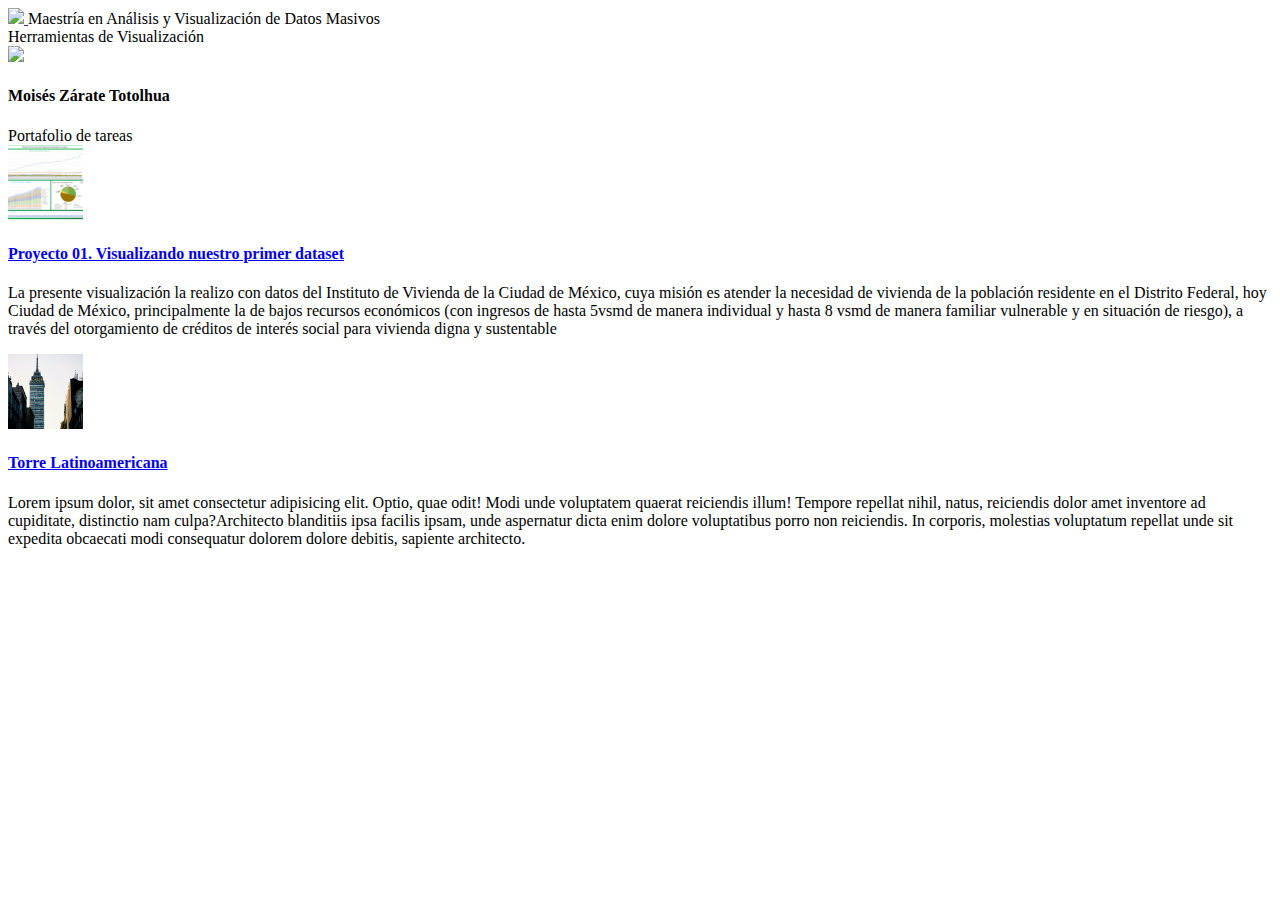
==== index.html @ cd040b6d "Primera versión de tarea" ====
<!DOCTYPE html>
<html lang="en">
<head>
  <meta charset="UTF-8">
  <meta name="viewport" content="width=device-width, initial-scale=1.0">
  <title>Document</title>

  <link rel="stylesheet" href="https://cdn.jsdelivr.net/npm/bootstrap@4.5.3/dist/css/bootstrap.min.css" integrity="sha384-TX8t27EcRE3e/ihU7zmQxVncDAy5uIKz4rEkgIXeMed4M0jlfIDPvg6uqKI2xXr2" crossorigin="anonymous">
  <link rel="stylesheet" href="/css/styles.css">

</head>
<body>

  <nav class="d-flex jutify-content-between navbar navbar-light bg-light shadow">
    <a href="">
      <img src="https://www.unir.net/wp-content/uploads/2020/03/logo-horizontal-1536x925.png" class="logo">
    </a>
    Maestría en Análisis y Visualización de Datos Masivos <br>
    Herramientas de Visualización
  </nav>

  <div class="container mt-4">
    <div class="row">

      <div class="col-md-5 col-lg-4">

        <div class="card">
          <div class="card-header text-center">
            <img src="https://www.invi.cdmx.gob.mx/storage/app/uploads/public/5dc/595/9b5/thumb_1642_343_450_0_0_crop.jpg" class="avatar rounded-circle">
            <h4>Moisés Zárate Totolhua</h4>
          </div>
          <div class="card-body">
            Portafolio de tareas
          </div>
        </div>

      </div>

      <div class="col-md-7 col-lg-8">

        <div class="media">
          <img src="/img/Tarea01.png" class="imgproy mr-4 rounded shadow">
          <div class="media-body">
            <h4><a href="01Tarea/index.html">
              Proyecto 01. Visualizando nuestro primer dataset
            </a></h4>
            <p> La presente visualización la realizo con datos del Instituto de Vivienda de la Ciudad de México, cuya misión es atender la necesidad de vivienda de la población residente en el Distrito Federal, hoy Ciudad de México, principalmente la de bajos recursos económicos (con ingresos de hasta 5vsmd de manera individual y hasta 8 vsmd de manera familiar vulnerable y en situación de riesgo), a través del otorgamiento de créditos de interés social para vivienda digna y sustentable              
            </p>
          </div>
        </div>

        <div class="media">
          <img src="/img/latino.jpg" class="imgproy mr-4 rounded shadow">
          <div class="media-body">
            <h4><a href="proyecto1.html">
              Torre Latinoamericana
            </a></h4>
            <p>Lorem ipsum dolor, sit amet consectetur adipisicing elit. Optio, quae odit! Modi unde voluptatem quaerat reiciendis illum! Tempore repellat nihil, natus, reiciendis dolor amet inventore ad cupiditate, distinctio nam culpa?Architecto blanditiis ipsa facilis ipsam, unde aspernatur dicta enim dolore voluptatibus porro non reiciendis. In corporis, molestias voluptatum repellat unde sit expedita obcaecati modi consequatur dolorem dolore debitis, sapiente architecto.</p>
          </div>
        </div>

      </div>

    </div>
  </div>

  <script src="https://code.jquery.com/jquery-3.5.1.slim.min.js" integrity="sha384-DfXdz2htPH0lsSSs5nCTpuj/zy4C+OGpamoFVy38MVBnE+IbbVYUew+OrCXaRkfj" crossorigin="anonymous"></script>
  <script src="https://cdn.jsdelivr.net/npm/bootstrap@4.5.3/dist/js/bootstrap.bundle.min.js" integrity="sha384-ho+j7jyWK8fNQe+A12Hb8AhRq26LrZ/JpcUGGOn+Y7RsweNrtN/tE3MoK7ZeZDyx" crossorigin="anonymous"></script>
</body>
</html>
---- css/styles.css ----
.logo {
  height: 100px;
}

.avatar {
  height: 150px;
}

.imgproy {
  height: 75px;
  width: 75px;
  object-fit: cover;
}

.vizprev {
  background-color: #eee;
  border: 1px solid #888;
}

.eje {
  font-family: 'Roboto Condensed';
  font-size: 12px;
}

.titulo-grafica {
  font-family: 'Montserrat';
  font-weight: bold;
  font-size: 20px;
}
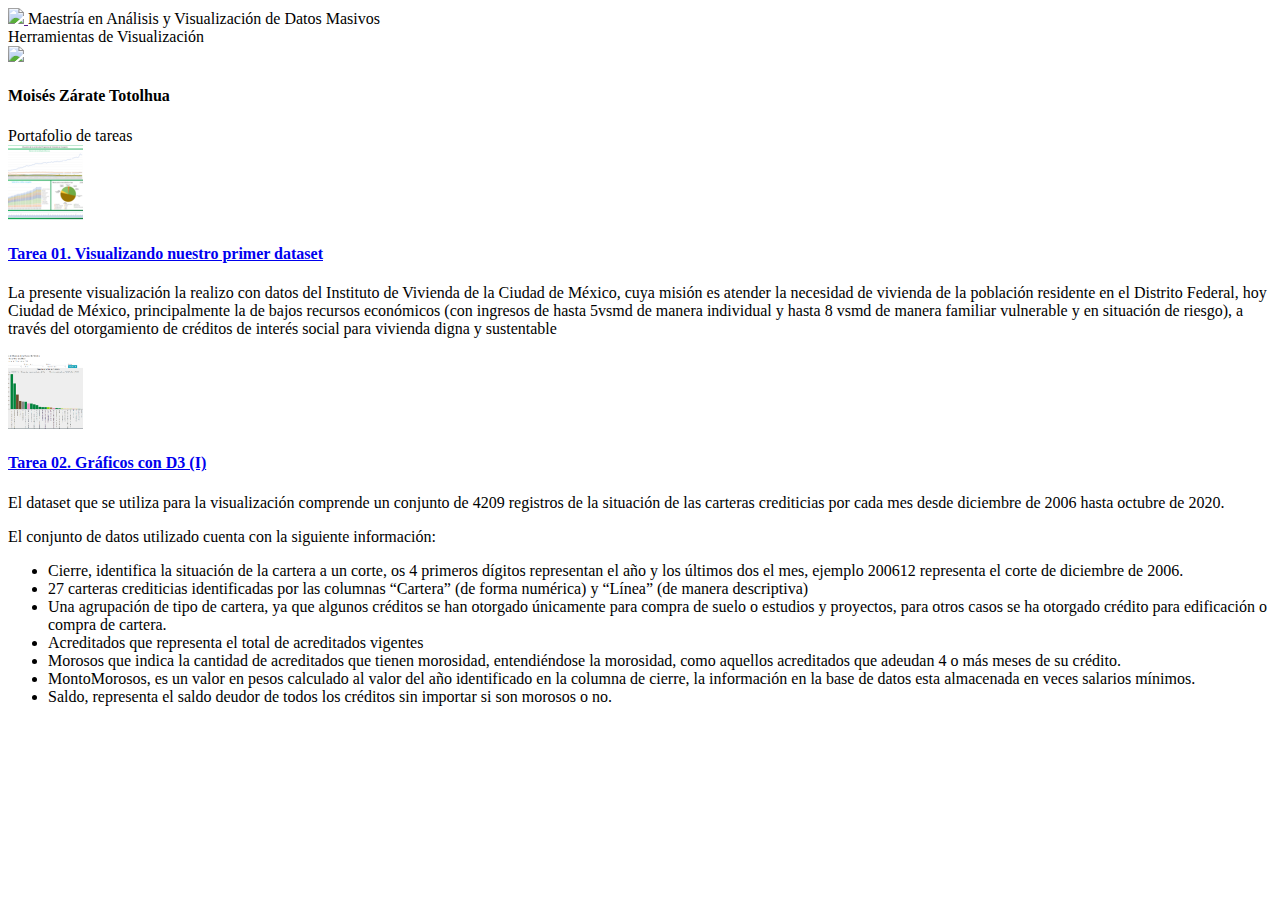
==== commit fb2d0eb6: "Actualización de tarea" ====
--- a/index.html
+++ b/index.html
@@ -1,14 +1,17 @@
 <!DOCTYPE html>
 <html lang="en">
+
 <head>
   <meta charset="UTF-8">
   <meta name="viewport" content="width=device-width, initial-scale=1.0">
-  <title>Document</title>
+  <title>Portafolio de tareas - Moisés Zárate Totolhua</title>
 
-  <link rel="stylesheet" href="https://cdn.jsdelivr.net/npm/bootstrap@4.5.3/dist/css/bootstrap.min.css" integrity="sha384-TX8t27EcRE3e/ihU7zmQxVncDAy5uIKz4rEkgIXeMed4M0jlfIDPvg6uqKI2xXr2" crossorigin="anonymous">
+  <link rel="stylesheet" href="https://cdn.jsdelivr.net/npm/bootstrap@4.5.3/dist/css/bootstrap.min.css"
+    integrity="sha384-TX8t27EcRE3e/ihU7zmQxVncDAy5uIKz4rEkgIXeMed4M0jlfIDPvg6uqKI2xXr2" crossorigin="anonymous">
   <link rel="stylesheet" href="/css/styles.css">
 
 </head>
+
 <body>
 
   <nav class="d-flex jutify-content-between navbar navbar-light bg-light shadow">
@@ -26,7 +29,9 @@
 
         <div class="card">
           <div class="card-header text-center">
-            <img src="https://www.invi.cdmx.gob.mx/storage/app/uploads/public/5dc/595/9b5/thumb_1642_343_450_0_0_crop.jpg" class="avatar rounded-circle">
+            <img
+              src="https://www.invi.cdmx.gob.mx/storage/app/uploads/public/5dc/595/9b5/thumb_1642_343_450_0_0_crop.jpg"
+              class="avatar rounded-circle">
             <h4>Moisés Zárate Totolhua</h4>
           </div>
           <div class="card-body">
@@ -41,21 +46,63 @@
         <div class="media">
           <img src="/img/Tarea01.png" class="imgproy mr-4 rounded shadow">
           <div class="media-body">
-            <h4><a href="01Tarea/index.html">
-              Proyecto 01. Visualizando nuestro primer dataset
-            </a></h4>
-            <p> La presente visualización la realizo con datos del Instituto de Vivienda de la Ciudad de México, cuya misión es atender la necesidad de vivienda de la población residente en el Distrito Federal, hoy Ciudad de México, principalmente la de bajos recursos económicos (con ingresos de hasta 5vsmd de manera individual y hasta 8 vsmd de manera familiar vulnerable y en situación de riesgo), a través del otorgamiento de créditos de interés social para vivienda digna y sustentable              
+            <h4><a href="pdfs/Trabajo01-visualizando-nuestro-primer-dataset.pdf" target="_blank">
+                Tarea 01. Visualizando nuestro primer dataset
+              </a></h4>
+            <p> La presente visualización la realizo con datos del Instituto de Vivienda de la Ciudad de México, cuya
+              misión es atender la necesidad de vivienda de la población residente en el Distrito Federal, hoy Ciudad de
+              México, principalmente la de bajos recursos económicos (con ingresos de hasta 5vsmd de manera individual y
+              hasta 8 vsmd de manera familiar vulnerable y en situación de riesgo), a través del otorgamiento de
+              créditos de interés social para vivienda digna y sustentable
             </p>
           </div>
         </div>
 
         <div class="media">
-          <img src="/img/latino.jpg" class="imgproy mr-4 rounded shadow">
+          <img src="/img/Tarea02.png" class="imgproy mr-4 rounded shadow">
           <div class="media-body">
-            <h4><a href="proyecto1.html">
-              Torre Latinoamericana
-            </a></h4>
-            <p>Lorem ipsum dolor, sit amet consectetur adipisicing elit. Optio, quae odit! Modi unde voluptatem quaerat reiciendis illum! Tempore repellat nihil, natus, reiciendis dolor amet inventore ad cupiditate, distinctio nam culpa?Architecto blanditiis ipsa facilis ipsam, unde aspernatur dicta enim dolore voluptatibus porro non reiciendis. In corporis, molestias voluptatum repellat unde sit expedita obcaecati modi consequatur dolorem dolore debitis, sapiente architecto.</p>
+            <h4><a href="/01Tarea/index.html">
+                Tarea 02. Gráficos con D3 (I)
+              </a></h4>
+            <p>
+              El dataset que se utiliza para la visualización comprende un conjunto de 4209 registros de la situación de
+              las carteras crediticias
+              por cada mes desde diciembre de 2006 hasta octubre de 2020.
+            </p>
+            <p>
+              El conjunto de datos utilizado cuenta con la siguiente información:
+            <ul>
+              <li>
+                Cierre, identifica la situación de la cartera a un corte, os 4 primeros dígitos representan el año y los
+                últimos dos el mes,
+                ejemplo 200612 representa el corte de diciembre de 2006.
+              </li>
+              <li>
+                27 carteras crediticias identificadas por las columnas “Cartera” (de forma numérica) y “Línea” (de
+                manera descriptiva)
+              </li>
+              <li>
+                Una agrupación de tipo de cartera, ya que algunos créditos se han otorgado únicamente para compra de
+                suelo o estudios y proyectos, para otros casos se ha otorgado crédito para edificación o compra de
+                cartera.
+              </li>
+              <li>
+                Acreditados que representa el total de acreditados vigentes
+              </li>
+              <li>
+                Morosos que indica la cantidad de acreditados que tienen morosidad, entendiéndose la morosidad, como
+                aquellos acreditados que adeudan 4 o más meses de su crédito.
+              </li>
+              <li>
+                MontoMorosos, es un valor en pesos calculado al valor del año identificado en la columna de cierre, la
+                información en la base de datos esta almacenada en veces salarios mínimos.
+              </li>
+              <li>
+                Saldo, representa el saldo deudor de todos los créditos sin importar si son morosos o no.
+              </li>
+            </ul>
+
+            </p>
           </div>
         </div>
 
@@ -64,7 +111,12 @@
     </div>
   </div>
 
-  <script src="https://code.jquery.com/jquery-3.5.1.slim.min.js" integrity="sha384-DfXdz2htPH0lsSSs5nCTpuj/zy4C+OGpamoFVy38MVBnE+IbbVYUew+OrCXaRkfj" crossorigin="anonymous"></script>
-  <script src="https://cdn.jsdelivr.net/npm/bootstrap@4.5.3/dist/js/bootstrap.bundle.min.js" integrity="sha384-ho+j7jyWK8fNQe+A12Hb8AhRq26LrZ/JpcUGGOn+Y7RsweNrtN/tE3MoK7ZeZDyx" crossorigin="anonymous"></script>
+  <script src="https://code.jquery.com/jquery-3.5.1.slim.min.js"
+    integrity="sha384-DfXdz2htPH0lsSSs5nCTpuj/zy4C+OGpamoFVy38MVBnE+IbbVYUew+OrCXaRkfj"
+    crossorigin="anonymous"></script>
+  <script src="https://cdn.jsdelivr.net/npm/bootstrap@4.5.3/dist/js/bootstrap.bundle.min.js"
+    integrity="sha384-ho+j7jyWK8fNQe+A12Hb8AhRq26LrZ/JpcUGGOn+Y7RsweNrtN/tE3MoK7ZeZDyx"
+    crossorigin="anonymous"></script>
 </body>
+
 </html>--- a/css/styles.css
+++ b/css/styles.css
@@ -20,6 +20,7 @@
 .eje {
   font-family: 'Roboto Condensed';
   font-size: 12px;
+  
 }
 
 .titulo-grafica {
@@ -27,3 +28,7 @@
   font-weight: bold;
   font-size: 20px;
 }
+
+.encabezadoVisualizacion{
+  background-color: #00b140;
+}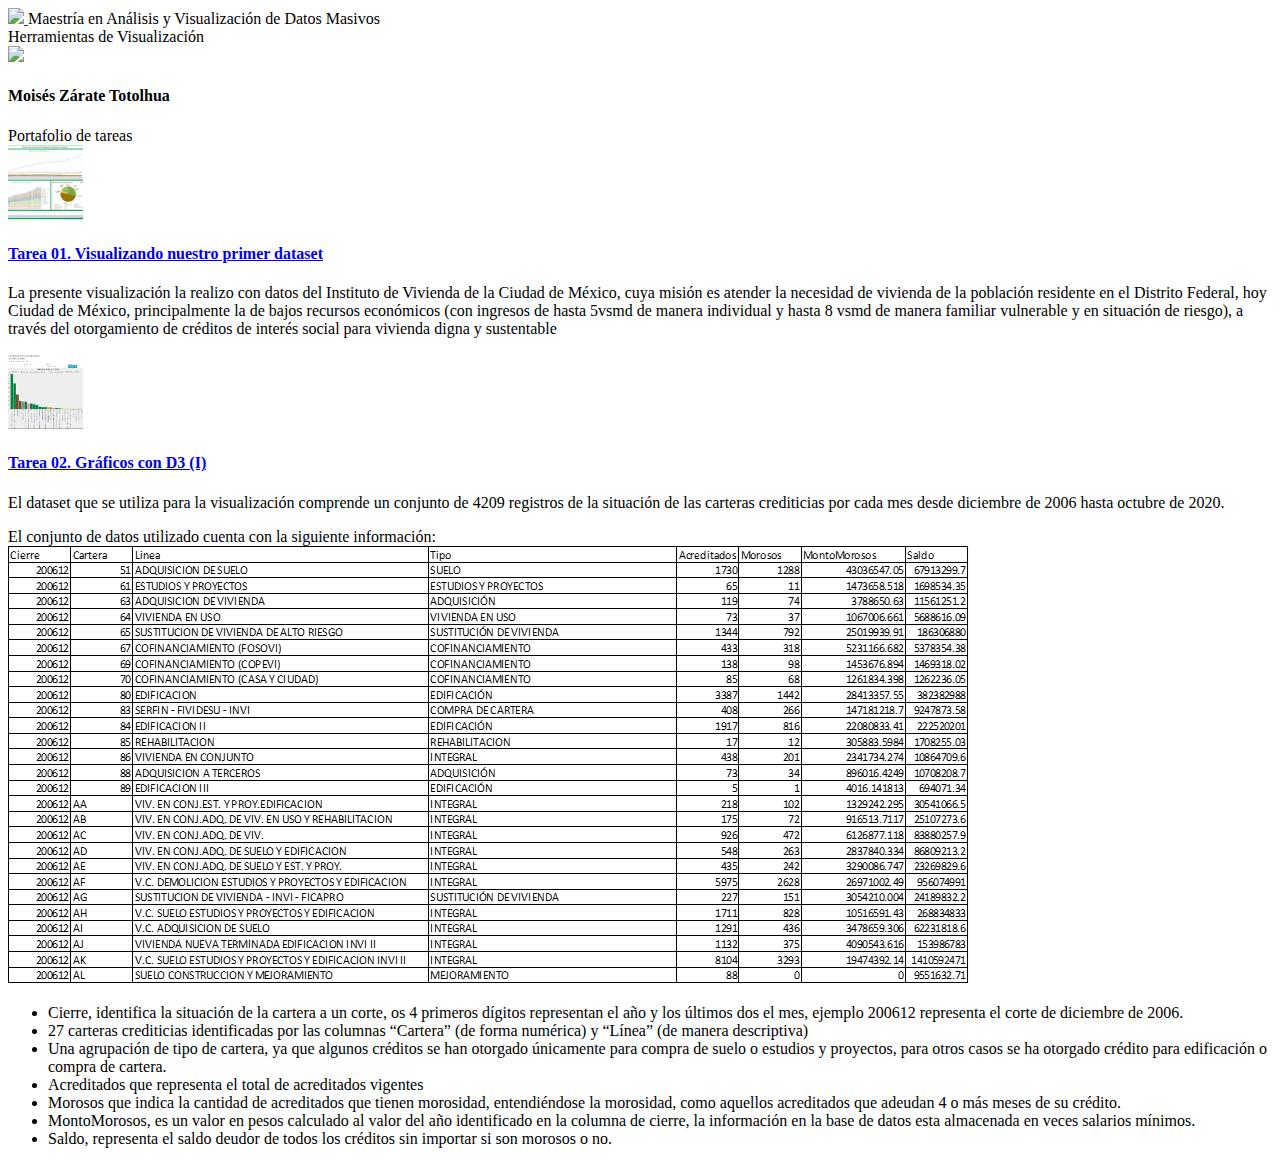
==== commit 34c10b72: "Update index.html" ====
--- a/index.html
+++ b/index.html
@@ -64,6 +64,8 @@
             <h4><a href="/01Tarea/index.html">
                 Tarea 02. Gráficos con D3 (I)
               </a></h4>
+
+
             <p>
               El dataset que se utiliza para la visualización comprende un conjunto de 4209 registros de la situación de
               las carteras crediticias
@@ -71,6 +73,8 @@
             </p>
             <p>
               El conjunto de datos utilizado cuenta con la siguiente información:
+              <br>
+              <img src="img/Tarea02_img02.png" alt="Ejemplo del dataset">
             <ul>
               <li>
                 Cierre, identifica la situación de la cartera a un corte, os 4 primeros dígitos representan el año y los
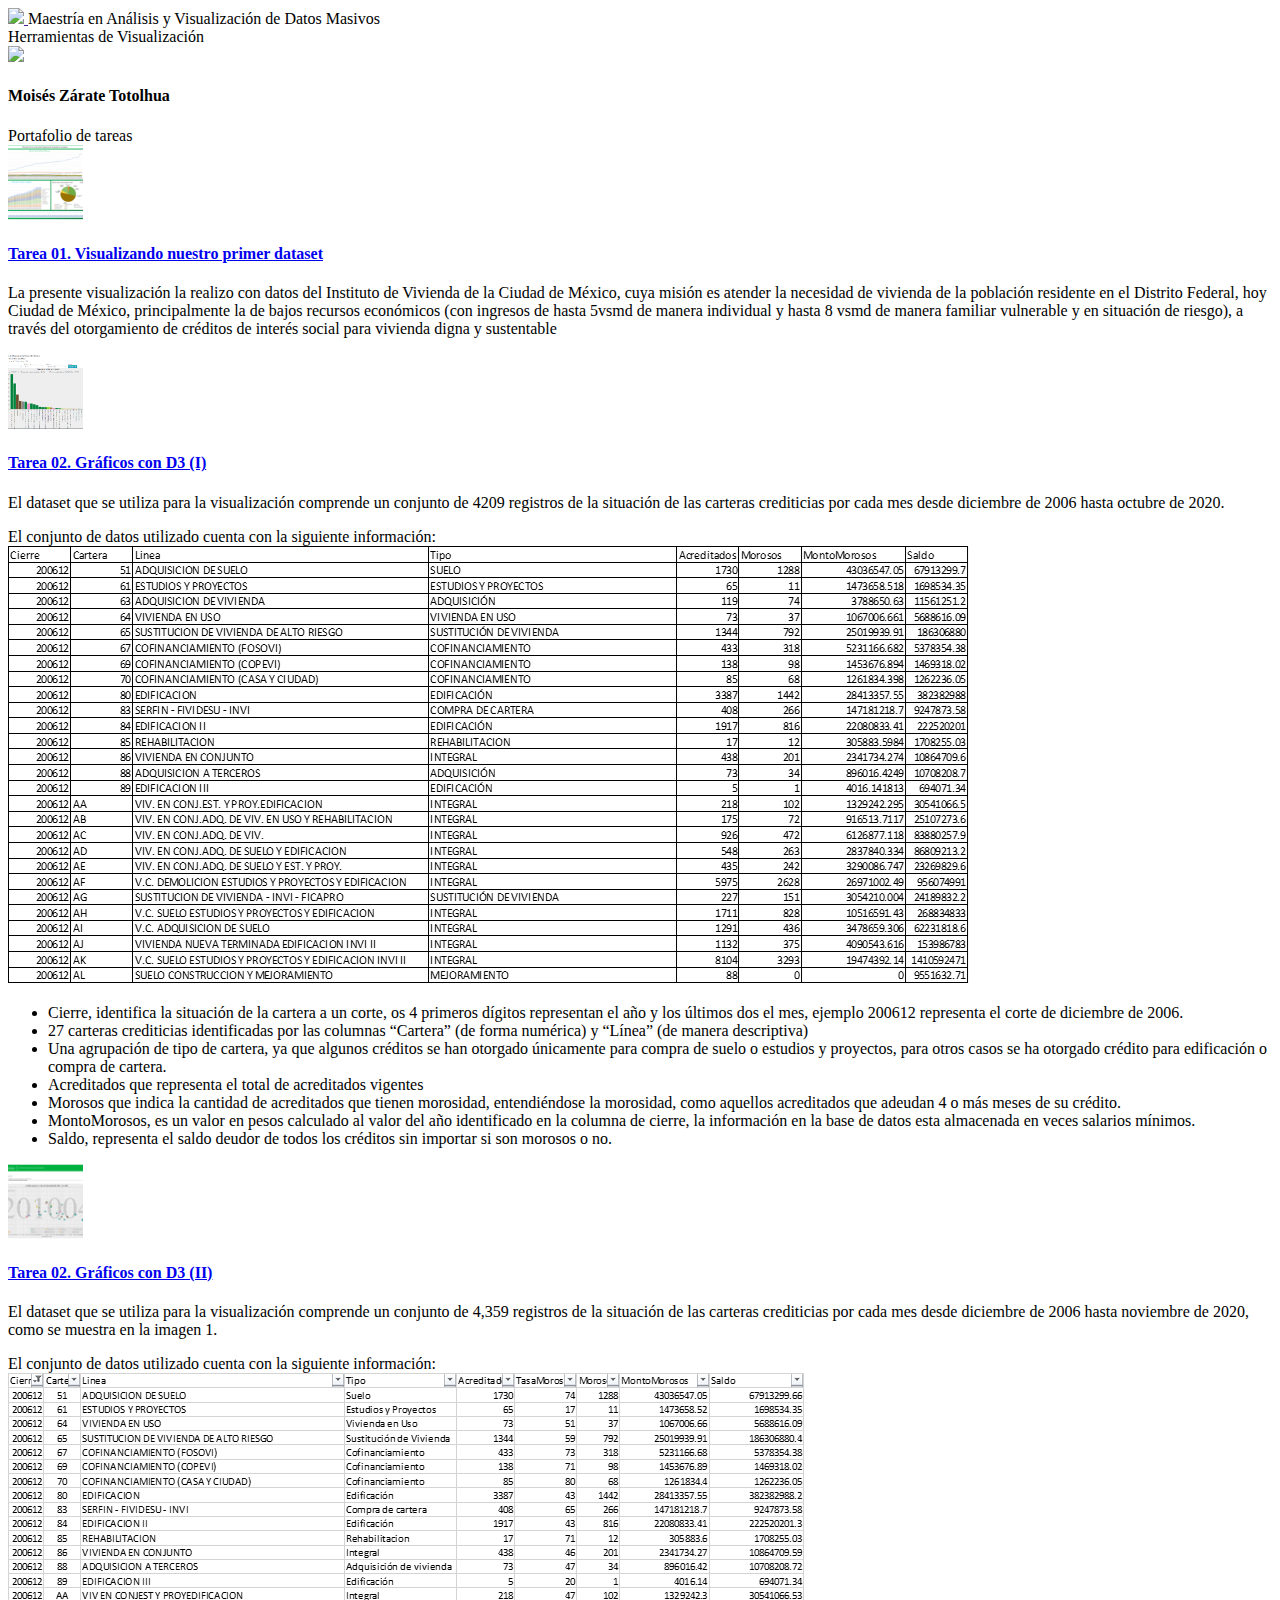
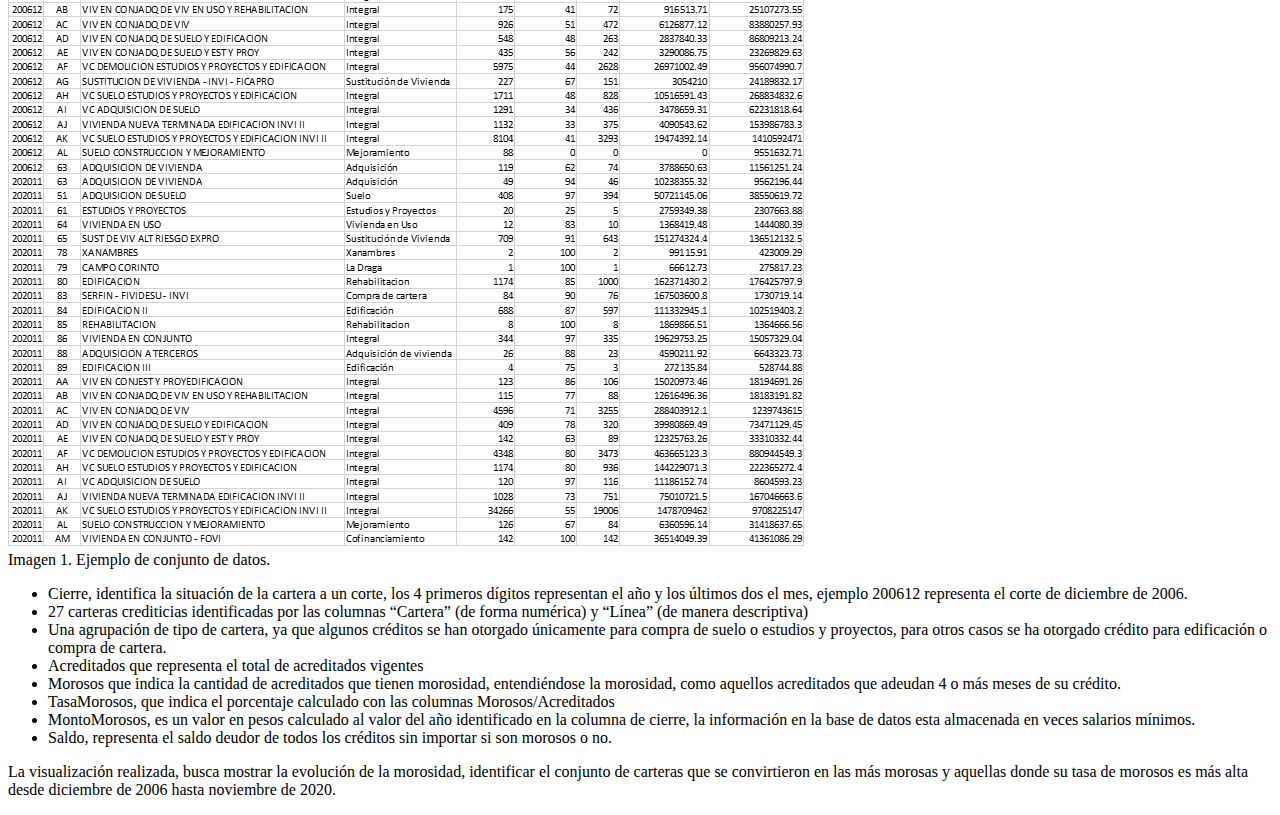
==== commit 40b3dac5: "Actualizacion" ====
--- a/index.html
+++ b/index.html
@@ -64,12 +64,9 @@
             <h4><a href="/01Tarea/index.html">
                 Tarea 02. Gráficos con D3 (I)
               </a></h4>
-
-
             <p>
               El dataset que se utiliza para la visualización comprende un conjunto de 4209 registros de la situación de
-              las carteras crediticias
-              por cada mes desde diciembre de 2006 hasta octubre de 2020.
+              las carteras crediticias por cada mes desde diciembre de 2006 hasta octubre de 2020.
             </p>
             <p>
               El conjunto de datos utilizado cuenta con la siguiente información:
@@ -110,6 +107,70 @@
           </div>
         </div>
 
+        <div class="media">
+          <img src="img/tarea03.png" class="imgproy mr-4 rounded shadow">
+          <div class="media-body">
+            <h4><a href="02Tarea/index.html">
+                Tarea 02. Gráficos con D3 (II)
+              </a></h4>
+              <p>
+                El dataset que se utiliza para la visualización comprende un conjunto de 4,359 registros de la situación de
+                las carteras crediticias
+                por cada mes desde diciembre de 2006 hasta noviembre de 2020, como se muestra en la imagen 1.
+              </p>
+              <p>
+                El conjunto de datos utilizado cuenta con la siguiente información:
+                <br>
+                <img src="img/tarea03img2.png" alt="Ejemplo del conjunto de datos." class="img-responsive" />
+                <br>
+                Imagen 1. Ejemplo de conjunto de datos.
+                <ul>
+                  <li>
+                    Cierre, identifica la situación de la cartera a un corte, los 4 primeros dígitos representan
+                    el año y los últimos dos el mes, ejemplo 200612 representa el corte de diciembre de 2006.
+                  </li>
+                  <li>
+                    27 carteras crediticias identificadas por las columnas “Cartera” (de forma numérica) y “Línea” (de
+                    manera descriptiva)
+                  </li>
+                  <li>
+                    Una agrupación de tipo de cartera, ya que algunos créditos se han otorgado únicamente para compra de
+                    suelo o estudios y proyectos, para otros casos se ha otorgado crédito para edificación o compra de
+                    cartera.
+                  </li>
+                  <li>
+                    Acreditados que representa el total de acreditados vigentes
+                  </li>
+                  <li>
+                    Morosos que indica la cantidad de acreditados que tienen morosidad, entendiéndose la morosidad, como
+                    aquellos acreditados que adeudan 4 o más meses de su crédito.
+                  </li>
+                  <li>
+                    TasaMorosos, que indica el porcentaje calculado con las columnas Morosos/Acreditados
+                  </li>
+      
+      
+                  <li>
+                    MontoMorosos, es un valor en pesos calculado al valor del año identificado en la columna de cierre, la
+                    información en la base de datos esta almacenada en veces salarios mínimos.
+                  </li>
+                  <li>
+                    Saldo, representa el saldo deudor de todos los créditos sin importar si son morosos o no.
+                  </li>
+                </ul>
+
+            </p>
+
+            <p>
+              La visualización realizada, busca mostrar la evolución de la morosidad, identificar el conjunto de carteras que 
+              se convirtieron en las más morosas y aquellas donde su tasa de morosos es más alta desde diciembre de 2006 
+              hasta noviembre de 2020. 
+            </p>
+
+
+          </div>
+        </div>
+
       </div>
 
     </div>
--- a/css/styles.css
+++ b/css/styles.css
@@ -19,16 +19,25 @@
 
 .eje {
   font-family: 'Roboto Condensed';
-  font-size: 12px;
-  
+  font-size: 14px;
 }
 
 .titulo-grafica {
   font-family: 'Montserrat';
   font-weight: bold;
-  font-size: 20px;
+  font-size: 24px;
 }
 
 .encabezadoVisualizacion{
   background-color: #00b140;
-}+}
+
+
+.ejes line {
+  stroke: #bbbbbb;
+  stroke-width: 1px;
+}
+
+.slider {
+  width: 100%;
+}
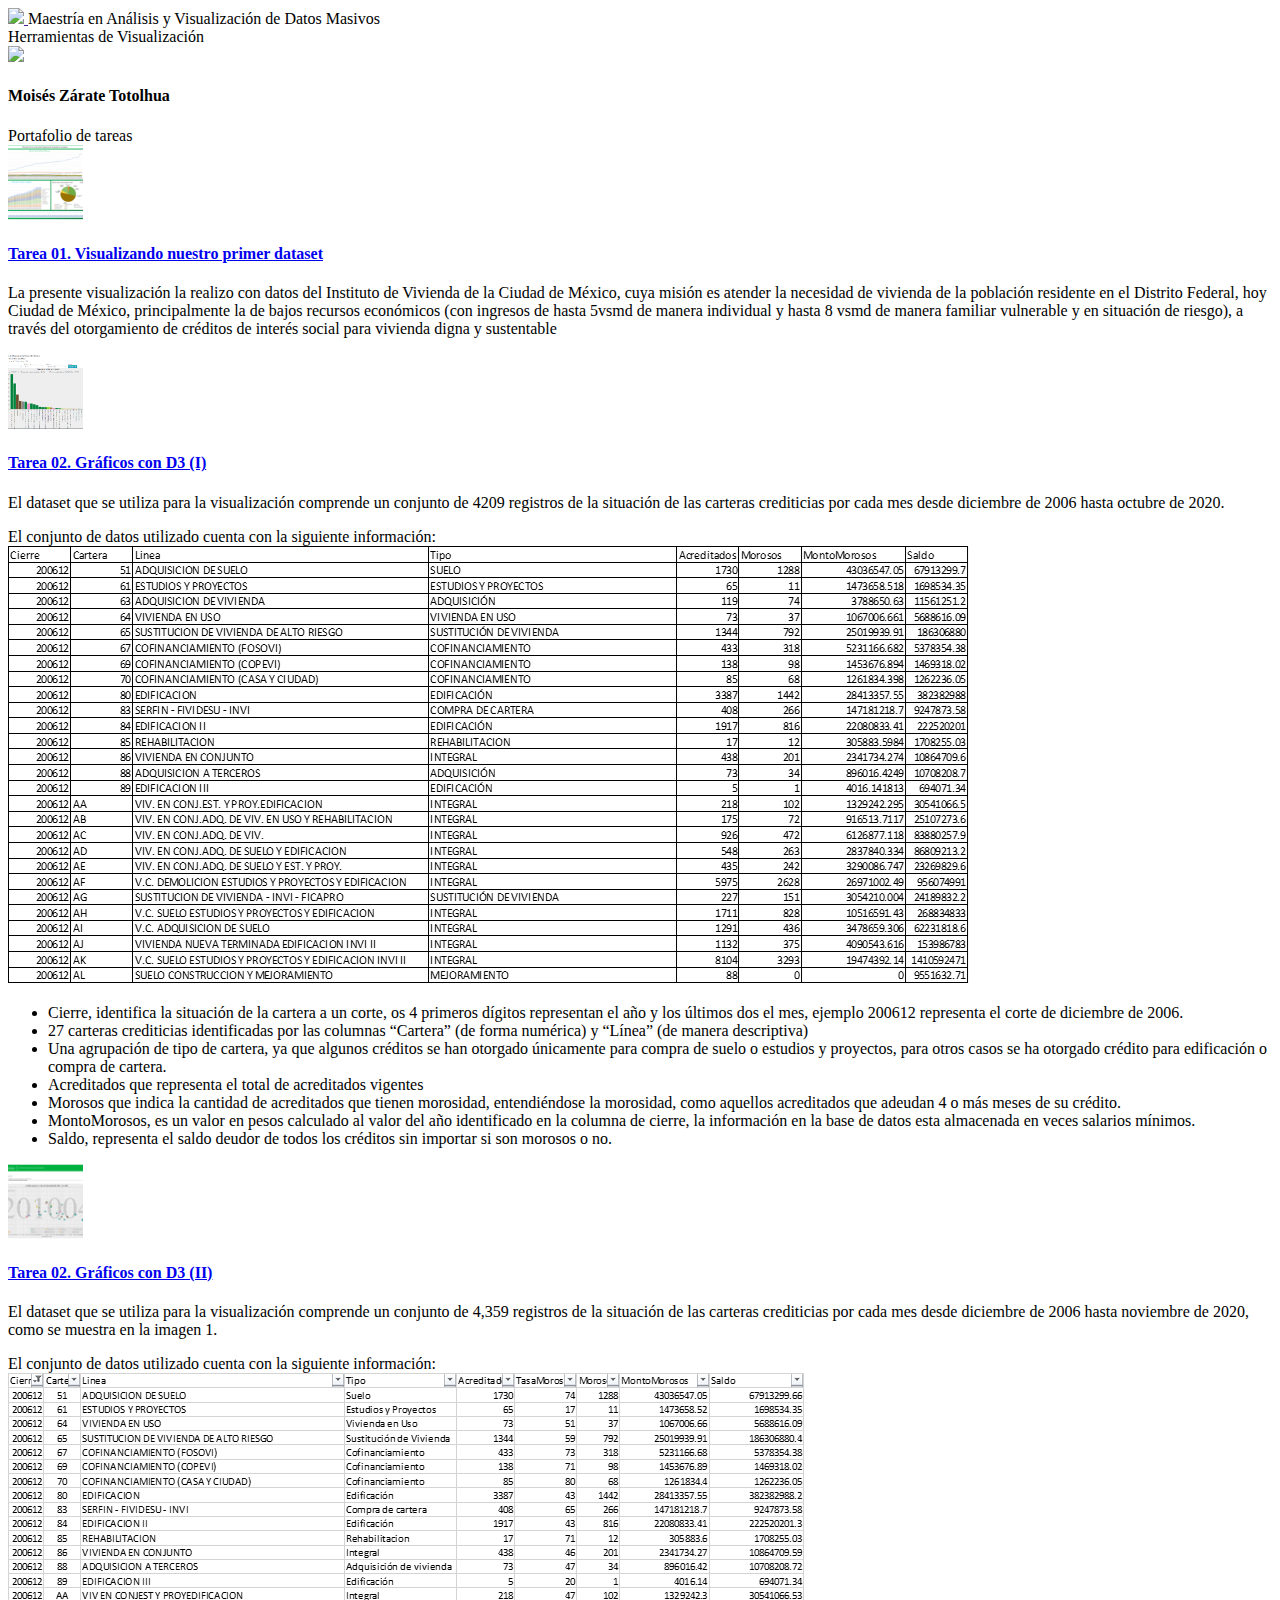
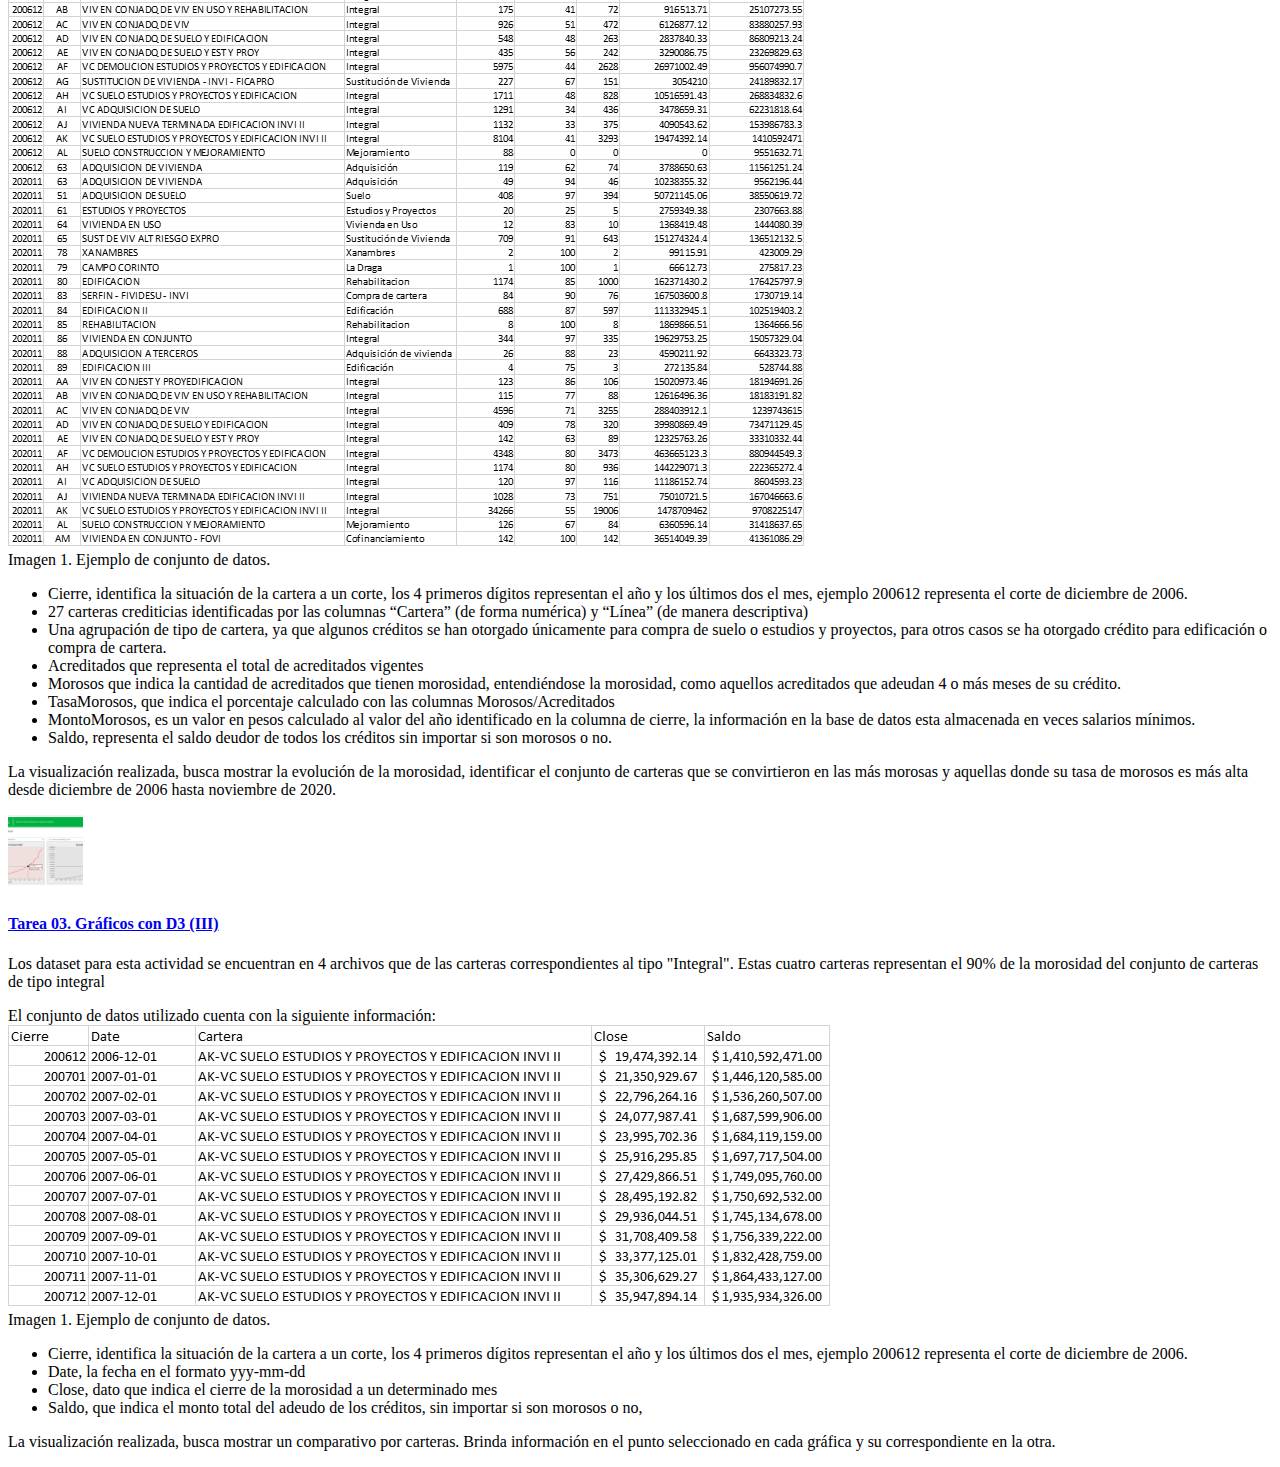
==== commit 6cb1d435: "Tarea 04" ====
--- a/index.html
+++ b/index.html
@@ -171,6 +171,54 @@
           </div>
         </div>
 
+        <div class="media">
+          <img src="img/tarea04_img1.png" class="imgproy mr-4 rounded shadow">
+          <div class="media-body">
+            <h4><a href="03Tarea/index.html">
+                Tarea 03. Gráficos con D3 (III)
+              </a></h4>
+              <p>
+                Los dataset para esta actividad se encuentran en 4 archivos que de las carteras correspondientes al tipo "Integral". 
+                Estas cuatro carteras representan el 90% de la morosidad del conjunto de carteras de tipo integral 
+              
+              </p>
+              <p>
+                El conjunto de datos utilizado cuenta con la siguiente información:
+                <br>
+                <img src="img/tarea04.png" alt="Ejemplo del conjunto de datos." class="img-responsive" />
+                <br>
+                Imagen 1. Ejemplo de conjunto de datos.
+                <ul>
+                  <li>
+                    Cierre, identifica la situación de la cartera a un corte, los 4 primeros dígitos representan
+                    el año y los últimos dos el mes, ejemplo 200612 representa el corte de diciembre de 2006.
+                  </li>
+                  <li>
+                    Date, la fecha en el formato yyy-mm-dd
+                  </li>
+                  <li>
+                    Close, dato que indica el cierre de la morosidad a un determinado mes
+                  </li>
+                  <li>
+                    Saldo, que indica el monto total del adeudo de los créditos, sin importar si son morosos o no,
+                  </li>
+                  
+                  
+                </ul>
+
+            </p>
+
+            <p>
+              La visualización realizada, busca mostrar un comparativo por carteras.
+              
+              Brinda información en el punto seleccionado en cada gráfica y su correspondiente en la otra.
+              
+            </p>
+
+
+          </div>
+        </div>
+
       </div>
 
     </div>
